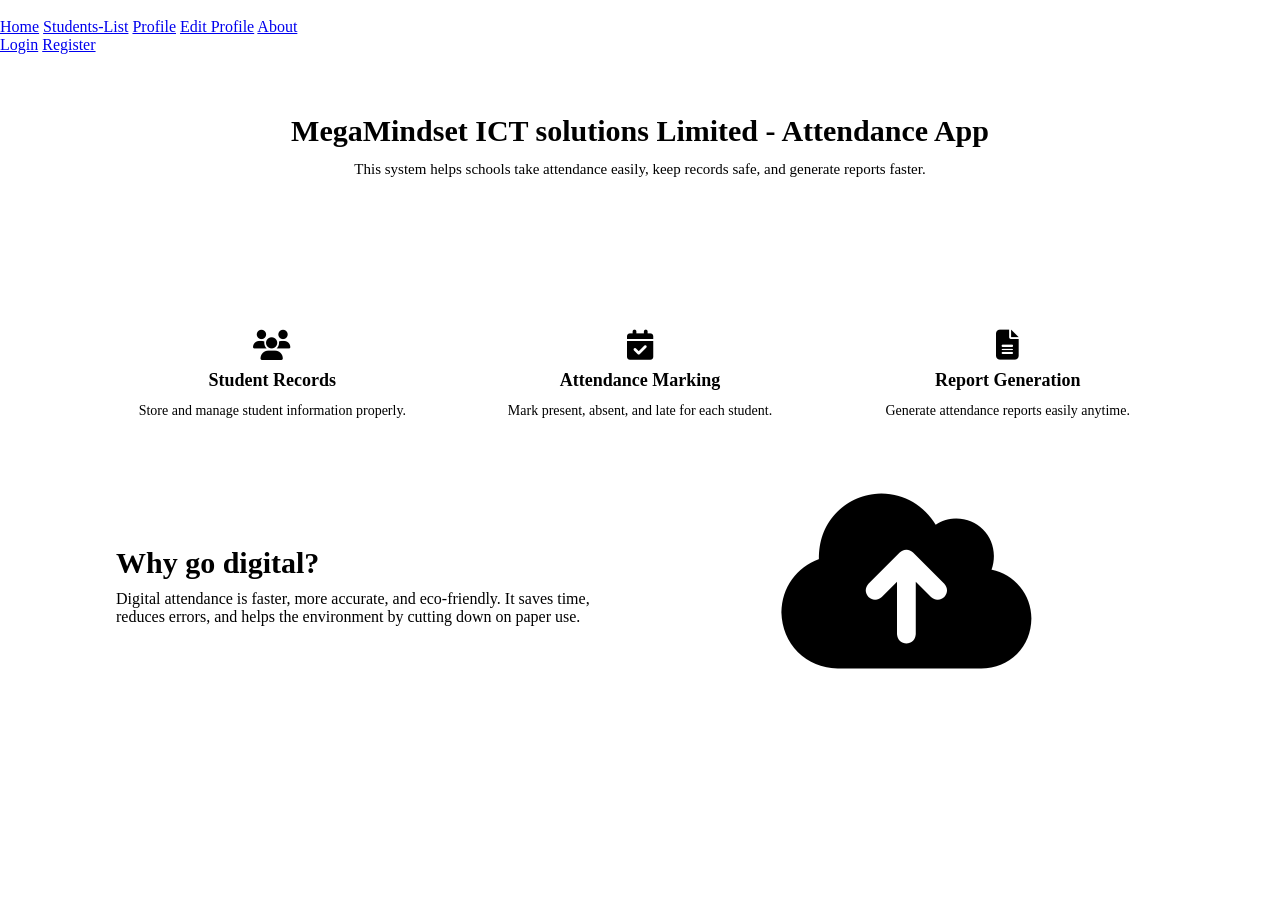
==== index.html @ f5e1ed4f "Updated the index page a" ====
<!DOCTYPE html>
<html lang="en">

<head>
  <meta charset="UTF-8">
  <meta name="viewport" content="width=device-width, initial-scale=1.0">
  <title>MegaMindset ICT solutions Limited - Attendance App</title>
  <link rel="stylesheet" href="/css/index.css">
  <link rel="stylesheet" href="https://cdnjs.cloudflare.com/ajax/libs/font-awesome/6.5.0/css/all.min.css">
</head>

<body>

  <nav class="navbar">

    <div class="logo">
      <img src="/images/logo-dark.png" alt="" />
    </div>

    <div class="nav-links">
      <a href="index.html">Home</a>
      <a href="students_list.html">Students-List</a>
      <a href="profile.html">Profile</a>
      <a href="edit_profile.html">Edit Profile</a>
      <a href="about.html">About</a>
    </div>

    <div class="auth-buttons">
      <a href="login.html" class="login">Login</a>
      <a href="register.html" class="register">Register</a>
    </div>

  </nav>


  <section class="hero">
    <h1>MegaMindset ICT solutions Limited - Attendance App</h1>
    <p>
      This system helps schools take attendance easily, keep records safe,
      and generate reports faster.
    </p>

    <div class="buttons">
      <a href="register.html" class="btn btn-primary">
        <i class="fa-solid fa-right-to-bracket"></i> Register
      </a>

      <a href="#" class="btn btn-secondary">
        <i class="fa-solid fa-circle-info"></i> Learn More
      </a>
    </div>
  </section>

  <section class="features">
    <div class="feature-box">
      <i class="fa-solid fa-users"></i>
      <h3>Student Records</h3>
      <p>Store and manage student information properly.</p>
    </div>

    <div class="feature-box">
      <i class="fa-solid fa-calendar-check"></i>
      <h3>Attendance Marking</h3>
      <p>Mark present, absent, and late for each student.</p>
    </div>

    <div class="feature-box">
      <i class="fa-solid fa-file-lines"></i>
      <h3>Report Generation</h3>
      <p>Generate attendance reports easily anytime.</p>
    </div>
  </section>


  <section class="why">
    <div class="left-side">
      <h2>Why go digital?</h2>
      <p>
        Digital attendance is faster, more accurate, and eco-friendly. It saves
        time, reduces errors, and helps the environment by cutting down on
        paper use.
    </div>

    <div class="right-side">
      <i class="fa fa-cloud-upload" aria-hidden="true"></i>
    </div>
  </section>





</body>

</html>
---- css/index.css ----
@import url('config.css');
@import url('navbar.css');

* {
  margin: 0;
  padding: 0;
  box-sizing: border-box;
}

body {
  background: var(--secondary-color);
}

.hero {
  background: white;
  width: 85%;
  margin: 30px auto;
  padding: 30px;
  border-radius: 10px;
  border: 3px solid var(--secondary-color);
  display: flex;
  flex-direction: column;
  align-items: center;
}

.hero h1 {
  color: var(--primary-color);
  font-size: 30px;
  margin-bottom: 10px;
}

.hero p {
  color: var(--secondary-color);
  font-size: 15px;
  line-height: 22px;
}

.buttons {
  margin-top: 20px;
}

.btn {
  display: inline-block;
  text-decoration: none;
  padding: 12px 18px;
  margin: 5px;
  border-radius: 6px;
  font-size: 14px;
}

.btn-primary {
  background: var(--primary-color);
  color: white;
}

.btn-secondary {
  background: var(--secondary-color);
  color: white;
}

.btn-primary:hover {
  background: #2f1f3f;
}

.btn-secondary:hover {
  background: #555555;
}

.features {
  width: 85%;
  margin: 20px auto;
  display: flex;
  gap: 15px;
}

.feature-box {
  background: white;
  width: 33.3%;
  padding: 20px;
  border-radius: 10px;
  border: 3px solid var(--secondary-color);
  text-align: center;
}

.feature-box:hover {
  transform: translateY(-5px);
  transition: transform 0.3s ease;
}


.feature-box i {
  font-size: 30px;
  color: var(--primary-color);
  margin-bottom: 10px;
}

.feature-box h3 {
  color: var(--primary-color);
  margin-bottom: 10px;
  font-size: 18px;
}

.feature-box p {
  font-size: 14px;
  color: var(--secondary-color);
  line-height: 20px;
}

.why {
  width: 85%;
  margin: 20px auto;
  display: flex;
  gap: 15px;
  background-color: white;
  padding: 20px;
  justify-content: space-between;
  border-radius: 10px;
  align-items: center;
}

.left-side {
  width: 50%;
}

.left-side h2 {
  color: var(--primary-color);
  font-size: 30px;
  margin-bottom: 10px;
}

.right-side {
  width: 50%;
  display: flex;
  justify-content: center;
}

.right-side i {
  font-size: 200px;
  color: var(--primary-color);
  margin-bottom: 10px;
}
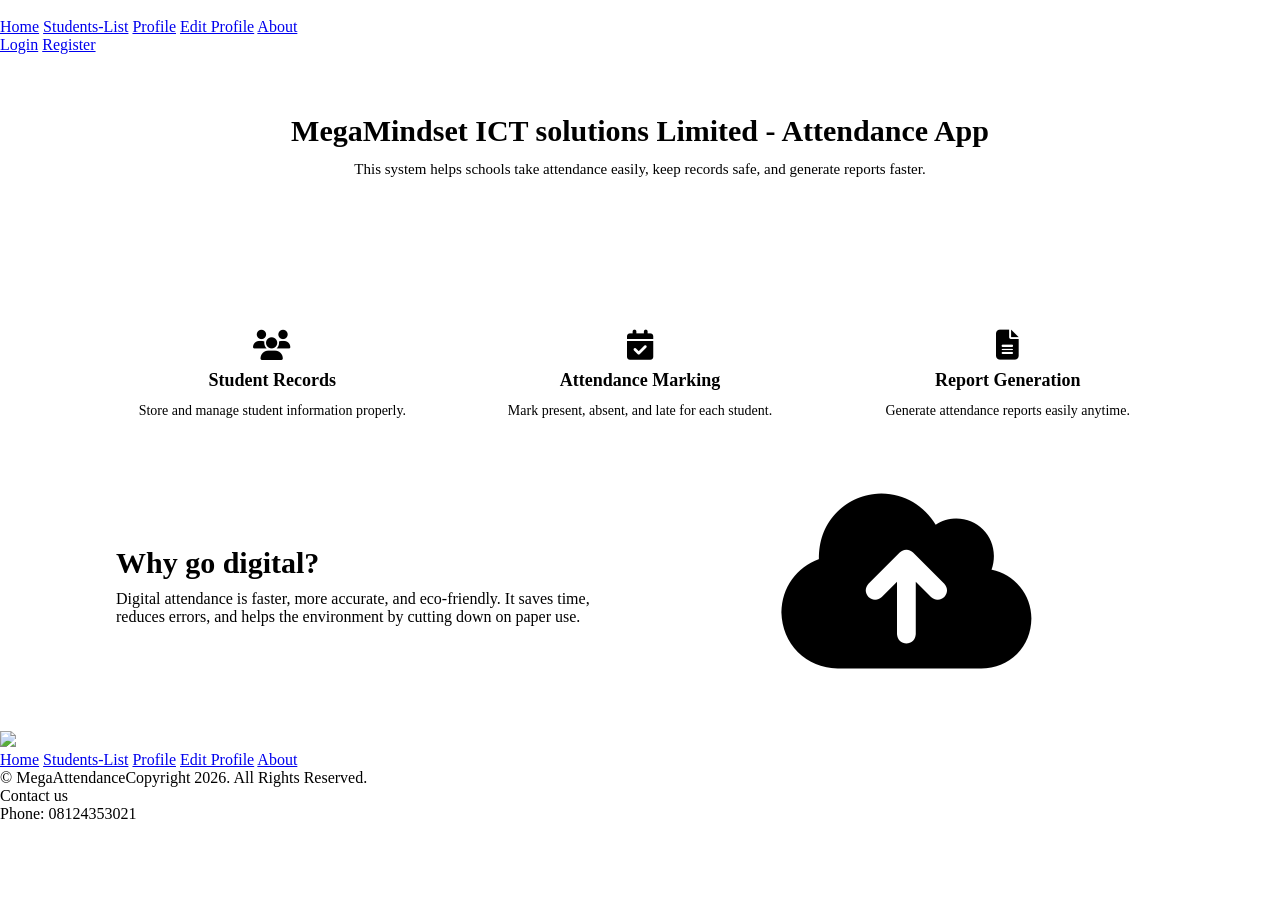
==== commit ad521067: "i corrected a mistake in the footer" ====
--- a/index.html
+++ b/index.html
@@ -85,6 +85,26 @@
       <i class="fa fa-cloud-upload" aria-hidden="true"></i>
     </div>
   </section>
+  <div class="footer-d">
+    <div><img src="./images/logo-dark.png" class="absolute img-f" /></div>
+    <div class="footer-last">
+      <div class="footer-d1">
+        <a href="index.html">Home</a>
+        <a href="students_list.html">Students-List</a>
+        <a href="profile.html">Profile</a>
+        <a href="edit_profile.html">Edit Profile</a>
+        <a href="about.html">About</a>
+      </div>
+      <div class="footer-d2">
+        <p>© <span>MegaAttendance</span>Copyright 2026. All Rights Reserved.</p>
+      </div>
+    </div>
+    <div class="footer-space">
+      <p>Contact us</p>
+      <p>Phone: 08124353021</p>
+    </div>
+
+  </div>
 
 
 
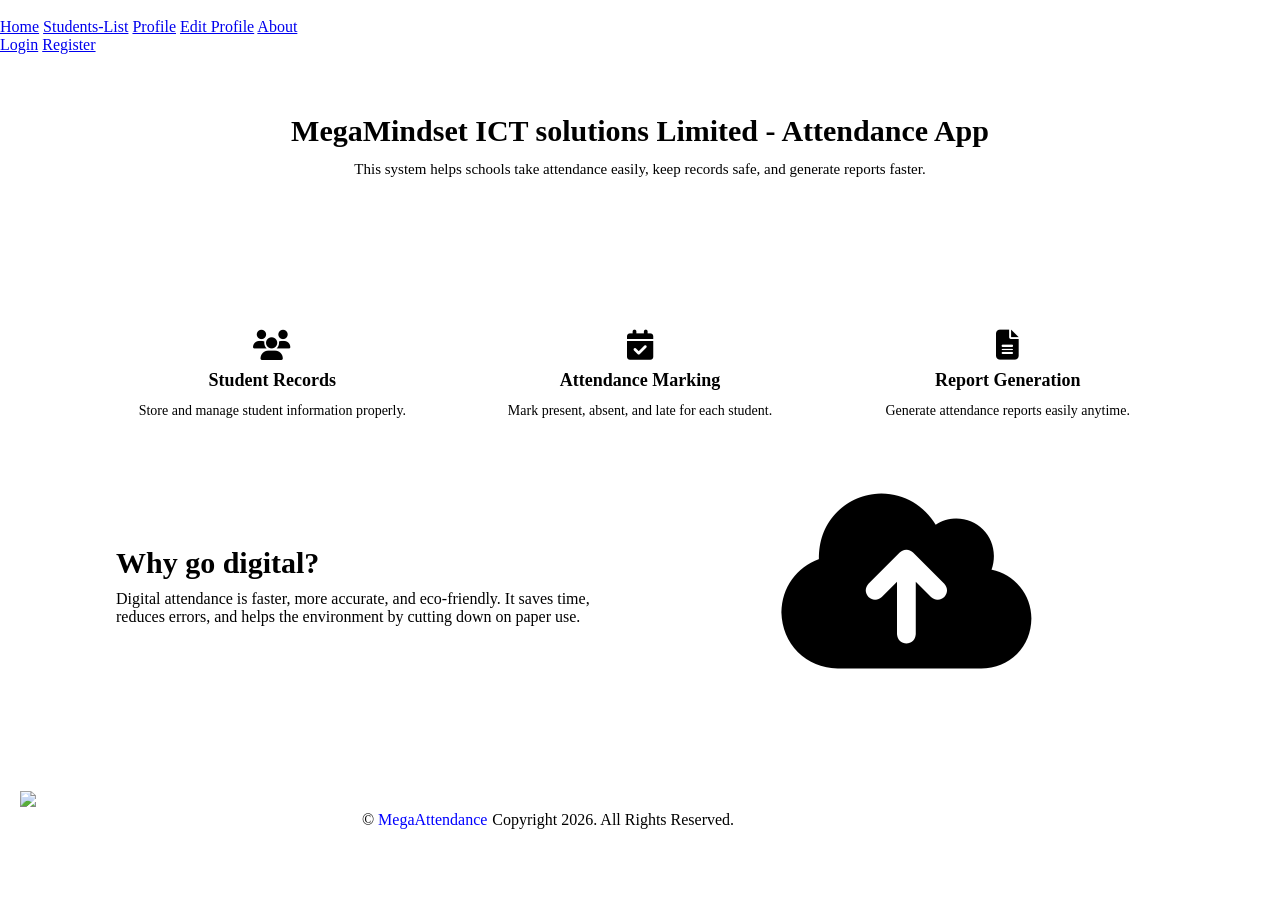
==== commit 9ecccab5: "added footer to index.html, profile.html, about.html, students_lists.html" ====
--- a/index.html
+++ b/index.html
@@ -86,7 +86,7 @@
     </div>
   </section>
   <div class="footer-d">
-    <div><img src="./images/logo-dark.png" class="absolute img-f" /></div>
+    <div><img src="./images/logo-dark.png" class="img-f" /></div>
     <div class="footer-last">
       <div class="footer-d1">
         <a href="index.html">Home</a>
--- a/css/index.css
+++ b/css/index.css
@@ -34,6 +34,7 @@
   font-size: 15px;
   line-height: 22px;
 }
+
 
 .buttons {
   margin-top: 20px;
@@ -138,4 +139,61 @@
   font-size: 200px;
   color: var(--primary-color);
   margin-bottom: 10px;
+}
+
+.footer-d {
+  display: flex;
+  padding: 20px;
+  background-color: var(--primary-color);
+  flex-direction: row;
+  justify-content: left;
+  align-items: center;
+  justify-content: space-evenly;
+}
+
+.img-f {
+  height: 80px;
+}
+
+.footer-d1 {
+  display: flex;
+  justify-content: space-between;
+  height: 30px;
+  margin-bottom: 5px;
+}
+
+.footer-d1 a {
+  margin-right: 20px;
+  color: white
+}
+
+.footer-d2 {
+  height: 30px;
+}
+
+.footer-d2 span {
+  color: blue;
+  margin-right: 5px
+}
+
+.footer-last {
+  display: flex;
+  flex-direction: column;
+  justify-content: center;
+  align-items: center;
+  padding: 20px 5px 5px 5px;
+  width: 600px;
+  margin-left: auto;
+  margin-right: auto;
+}
+
+.footer-space {
+  width: 200px;
+  height: 100px;
+  color: white
+}
+
+.footer-space p {
+  margin-bottom: 20px;
+  ;
 }
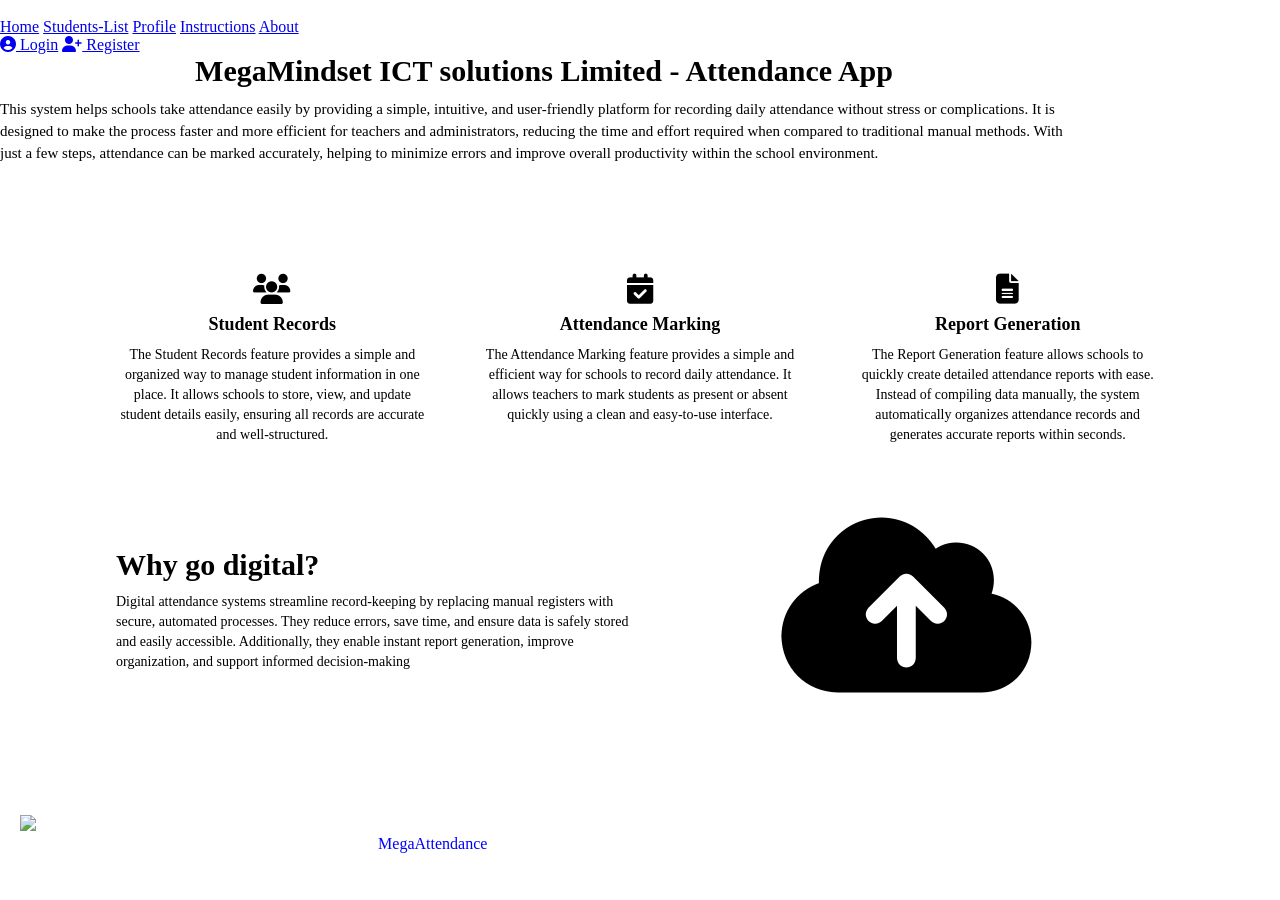
==== commit 040465dc: "pulled from main branch" ====
--- a/index.html
+++ b/index.html
@@ -5,8 +5,28 @@
   <meta charset="UTF-8">
   <meta name="viewport" content="width=device-width, initial-scale=1.0">
   <title>MegaMindset ICT solutions Limited - Attendance App</title>
+  <!-- SEO Meta Tags -->
+  <meta name="description"
+    content="Welcome to SIWES Attendance Management System, a smart solution for tracking and managing student attendance efficiently.">
+
+  <meta name="keywords"
+    content="Attendance System, SIWES, Student Attendance, Management System, Nigeria, School Project">
+
+  <meta name="author" content="SIWES Student Development Team">
+
+  <meta name="robots" content="index, follow">
+
+  <!-- Open Graph (for social media sharing) -->
+  <meta property="og:title" content="SIWES Attendance Management System">
+  <meta property="og:description"
+    content="A smart system developed by students to manage and track attendance efficiently.">
+  <meta property="og:type" content="website">
+  <meta property="og:url" content="http://localhost:5500/index.html">
+  <meta property="og:image" content="/images/preview.png">
+  <link rel="stylesheet" href="/bootstrap/bootstrap.css">
   <link rel="stylesheet" href="/css/index.css">
   <link rel="stylesheet" href="https://cdnjs.cloudflare.com/ajax/libs/font-awesome/6.5.0/css/all.min.css">
+  <link rel="stylesheet" href="/fontawesome/css/all.css">
 </head>
 
 <body>
@@ -21,23 +41,27 @@
       <a href="index.html">Home</a>
       <a href="students_list.html">Students-List</a>
       <a href="profile.html">Profile</a>
-      <a href="edit_profile.html">Edit Profile</a>
+      <a href="instructions.html">Instructions</a>
       <a href="about.html">About</a>
     </div>
 
     <div class="auth-buttons">
-      <a href="login.html" class="login">Login</a>
-      <a href="register.html" class="register">Register</a>
+      <a href="login.html" class="login"><i class="fa fa-user-circle" aria-hidden="true"></i> Login</a>
+      <a href="register.html" class="register"><i class="fa fa-user-plus" aria-hidden="true"></i> Register</a>
     </div>
 
   </nav>
 
 
-  <section class="hero">
+  <section class="hero mx-auto mt-5 p-5">
     <h1>MegaMindset ICT solutions Limited - Attendance App</h1>
     <p>
-      This system helps schools take attendance easily, keep records safe,
-      and generate reports faster.
+      This system helps schools take attendance easily by providing a simple, intuitive, and user-friendly platform for
+      recording daily attendance without stress or complications. It is designed to make the process faster and more
+      efficient for teachers and administrators, reducing the time and effort required when compared to traditional
+      manual methods. With just a few steps, attendance can be marked accurately, helping to minimize errors and improve
+      overall productivity within the school environment.
+
     </p>
 
     <div class="buttons">
@@ -45,7 +69,7 @@
         <i class="fa-solid fa-right-to-bracket"></i> Register
       </a>
 
-      <a href="#" class="btn btn-secondary">
+      <a href="about.html" class="btn btn-secondary">
         <i class="fa-solid fa-circle-info"></i> Learn More
       </a>
     </div>
@@ -55,19 +79,28 @@
     <div class="feature-box">
       <i class="fa-solid fa-users"></i>
       <h3>Student Records</h3>
-      <p>Store and manage student information properly.</p>
+      <p>The Student Records feature provides a simple and organized way to manage student information in one place. It
+        allows schools to store, view, and update student details easily, ensuring all records are accurate and
+        well-structured.
+
     </div>
 
     <div class="feature-box">
       <i class="fa-solid fa-calendar-check"></i>
       <h3>Attendance Marking</h3>
-      <p>Mark present, absent, and late for each student.</p>
+      <p>The Attendance Marking feature provides a simple and efficient way for schools to record daily attendance. It
+        allows teachers to mark students as present or absent quickly using a clean and easy-to-use interface.
+
+      </p>
     </div>
 
     <div class="feature-box">
       <i class="fa-solid fa-file-lines"></i>
       <h3>Report Generation</h3>
-      <p>Generate attendance reports easily anytime.</p>
+      <p>The Report Generation feature allows schools to quickly create detailed attendance reports with ease. Instead
+        of compiling data manually, the system automatically organizes attendance records and generates accurate reports
+        within seconds.
+      </p>
     </div>
   </section>
 
@@ -76,9 +109,9 @@
     <div class="left-side">
       <h2>Why go digital?</h2>
       <p>
-        Digital attendance is faster, more accurate, and eco-friendly. It saves
-        time, reduces errors, and helps the environment by cutting down on
-        paper use.
+        Digital attendance systems streamline record-keeping by replacing manual registers with secure, automated
+        processes. They reduce errors, save time, and ensure data is safely stored and easily accessible. Additionally,
+        they enable instant report generation, improve organization, and support informed decision-making
     </div>
 
     <div class="right-side">
--- a/css/index.css
+++ b/css/index.css
@@ -14,8 +14,6 @@
 .hero {
   background: white;
   width: 85%;
-  margin: 30px auto;
-  padding: 30px;
   border-radius: 10px;
   border: 3px solid var(--secondary-color);
   display: flex;
@@ -129,6 +127,12 @@
   margin-bottom: 10px;
 }
 
+.left-side p {
+  font-size: 14px;
+  color: var(--secondary-color);
+  line-height: 20px;
+}
+
 .right-side {
   width: 50%;
   display: flex;
@@ -169,6 +173,7 @@
 
 .footer-d2 {
   height: 30px;
+  color: white;
 }
 
 .footer-d2 span {
